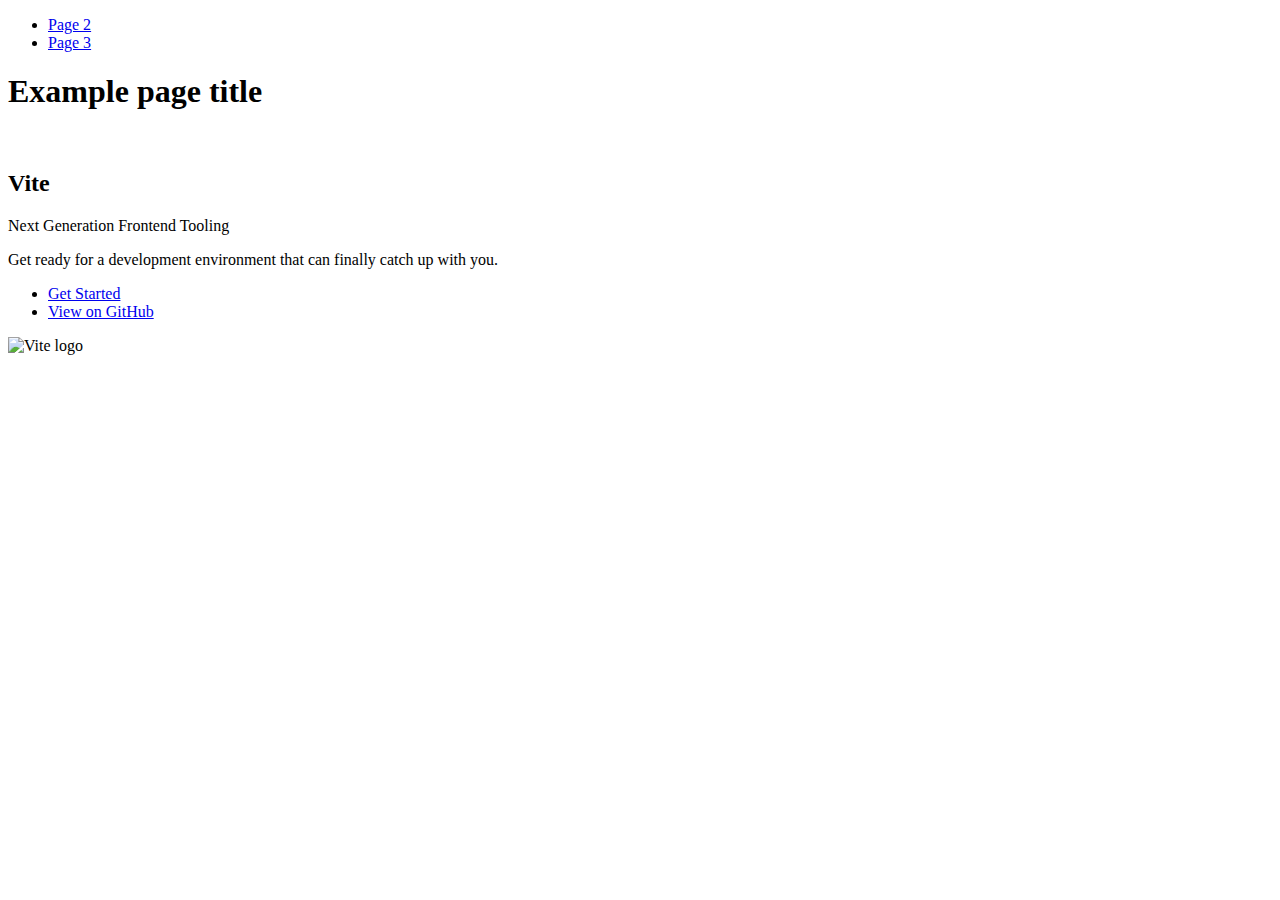
==== index.html @ 2605e422 "Deploying to gh-pages from @ KittsWolves0/goit-js-hw-10@a70e9a01cd93162dfc5c224e8b17a24ebddc4742 🚀" ====
<!DOCTYPE html>
<html lang="en">
  <head>
    <meta charset="UTF-8" />
    <link rel="icon" type="image/svg+xml" href="/vanilla-app-template/favicon.svg" />
    <meta name="viewport" content="width=device-width, initial-scale=1.0" />
    <title>Vanilla App Template</title>
    
    <script type="module" crossorigin src="/vanilla-app-template/commonHelpers.js"></script>
    <link rel="stylesheet" href="/vanilla-app-template/assets/index-10c40100.css">
  </head>
  <body>
    <header class="header">
  <nav class="nav">
    <ul class="nav-list">
      <li class="nav-item">
        <a href="./page-2.html" class="nav-link">Page 2</a>
      </li>

      <li class="nav-item">
        <a href="./page-3.html" class="nav-link">Page 3</a>
      </li>
    </ul>
  </nav>
</header>


    <section>
      <h1>Example page title</h1>
      <!-- Path to images as from index.html file -->
      <img src="/vanilla-app-template/assets/javascript-8dac5379.svg" alt="" />
    </section>

    <!-- Loads the specified .html file -->
    <section class="vite-promo">
  <div class="container">
    <div class="wrapper">
      <h2 class="title">
        <span class="gradient">Vite</span>
      </h2>
      <p class="text">Next Generation Frontend Tooling</p>
      <p class="tagline">
        Get ready for a development environment that can finally catch up with
        you.
      </p>

      <ul class="actions">
        <li class="action">
          <a
            class="link"
            href="https://vitejs.dev/guide/"
            target="_blank"
            rel="noopener noreferrer"
            >Get Started</a
          >
        </li>
        <li class="action">
          <a
            class="link"
            href="https://github.com/vitejs/vite"
            target="_blank"
            rel="noopener noreferrer"
            >View on GitHub</a
          >
        </li>
      </ul>
    </div>

    <div class="thumb">
      <!-- Path to images as from index.html file -->
      <img
        class="pic"
        src="/vanilla-app-template/assets/vite-logo-51249ca9.png"
        alt="Vite logo"
        width="640"
        height="640"
      />
    </div>
  </div>
</section>


    
  </body>
</html>
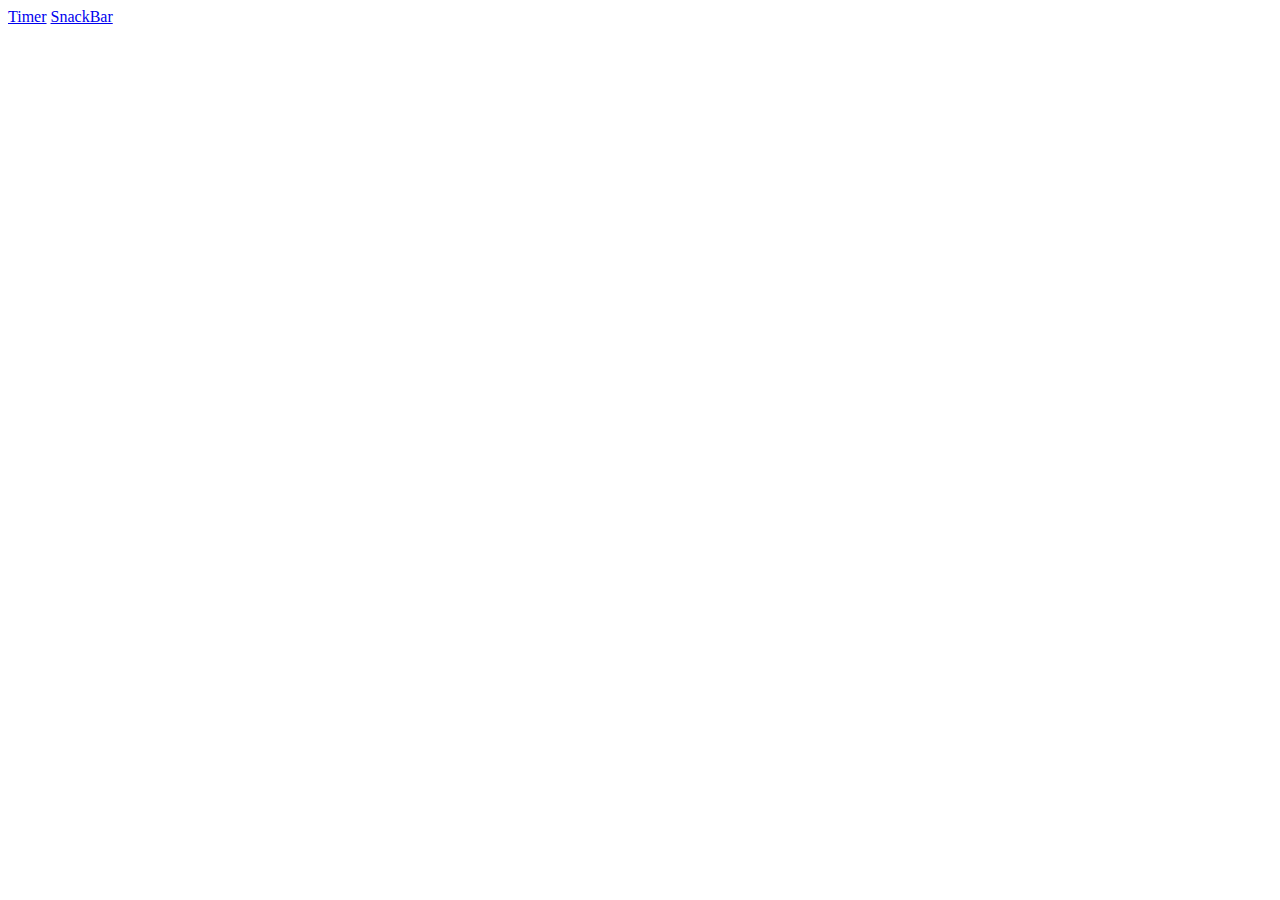
==== commit 6840ddb4: "Deploying to gh-pages from @ KittsWolves0/goit-js-hw-10@d5b6014902b31c37a5f8deed2f95f8f524d5308e 🚀" ====
--- a/index.html
+++ b/index.html
@@ -2,84 +2,14 @@
 <html lang="en">
   <head>
     <meta charset="UTF-8" />
-    <link rel="icon" type="image/svg+xml" href="/vanilla-app-template/favicon.svg" />
+    <link rel="icon" type="image/svg+xml" href="/favicon.svg" />
     <meta name="viewport" content="width=device-width, initial-scale=1.0" />
-    <title>Vanilla App Template</title>
+    <title>HomeWork 10</title>
     
-    <script type="module" crossorigin src="/vanilla-app-template/commonHelpers.js"></script>
-    <link rel="stylesheet" href="/vanilla-app-template/assets/index-10c40100.css">
+    <link rel="stylesheet" href="/vanilla-app-template/assets/styles-99f65d1f.css">
   </head>
   <body>
-    <header class="header">
-  <nav class="nav">
-    <ul class="nav-list">
-      <li class="nav-item">
-        <a href="./page-2.html" class="nav-link">Page 2</a>
-      </li>
-
-      <li class="nav-item">
-        <a href="./page-3.html" class="nav-link">Page 3</a>
-      </li>
-    </ul>
-  </nav>
-</header>
-
-
-    <section>
-      <h1>Example page title</h1>
-      <!-- Path to images as from index.html file -->
-      <img src="/vanilla-app-template/assets/javascript-8dac5379.svg" alt="" />
-    </section>
-
-    <!-- Loads the specified .html file -->
-    <section class="vite-promo">
-  <div class="container">
-    <div class="wrapper">
-      <h2 class="title">
-        <span class="gradient">Vite</span>
-      </h2>
-      <p class="text">Next Generation Frontend Tooling</p>
-      <p class="tagline">
-        Get ready for a development environment that can finally catch up with
-        you.
-      </p>
-
-      <ul class="actions">
-        <li class="action">
-          <a
-            class="link"
-            href="https://vitejs.dev/guide/"
-            target="_blank"
-            rel="noopener noreferrer"
-            >Get Started</a
-          >
-        </li>
-        <li class="action">
-          <a
-            class="link"
-            href="https://github.com/vitejs/vite"
-            target="_blank"
-            rel="noopener noreferrer"
-            >View on GitHub</a
-          >
-        </li>
-      </ul>
-    </div>
-
-    <div class="thumb">
-      <!-- Path to images as from index.html file -->
-      <img
-        class="pic"
-        src="/vanilla-app-template/assets/vite-logo-51249ca9.png"
-        alt="Vite logo"
-        width="640"
-        height="640"
-      />
-    </div>
-  </div>
-</section>
-
-
-    
+    <a href="./1-timer.html">Timer</a>
+    <a href="./2-snackbar.html">SnackBar</a>
   </body>
 </html>
